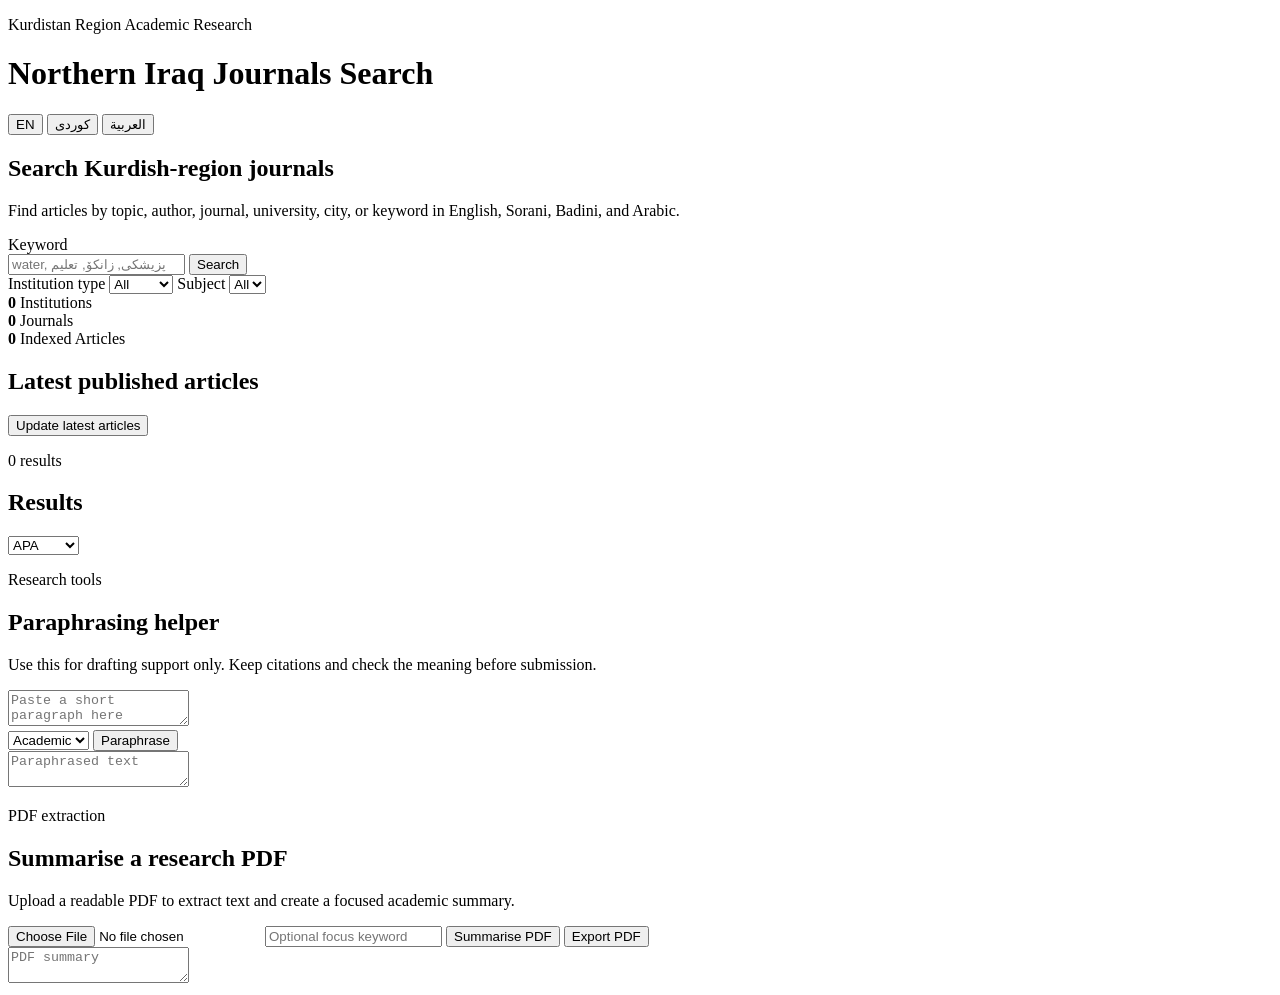
==== public/index.html @ f549db28 "Show latest articles and add refresh action" ====
<!doctype html>
<html lang="en">
  <head>
    <meta charset="utf-8">
    <meta name="viewport" content="width=device-width, initial-scale=1">
    <title>Northern Iraq Journals Search</title>
    <link rel="stylesheet" href="/styles.css">
  </head>
  <body>
    <header class="topbar">
      <div>
        <p class="eyebrow">Kurdistan Region Academic Research</p>
        <h1>Northern Iraq Journals Search</h1>
      </div>
      <nav class="language-switcher" aria-label="Language">
        <button data-lang="en" class="active" type="button">EN</button>
        <button data-lang="ku" type="button">کوردی</button>
        <button data-lang="ar" type="button">العربية</button>
      </nav>
    </header>

    <main>
      <section class="search-panel" aria-labelledby="search-title">
        <div class="search-copy">
          <h2 id="search-title" data-i18n="searchTitle">Search Kurdish-region journals</h2>
          <p data-i18n="searchHint">Find articles by topic, author, journal, university, city, or keyword in English, Sorani, Badini, and Arabic.</p>
        </div>
        <form id="search-form" class="search-form">
          <label for="query" data-i18n="keyword">Keyword</label>
          <div class="search-row">
            <input id="query" name="query" type="search" autocomplete="off" placeholder="water, پزیشکی, زانکۆ, تعليم">
            <button type="submit" data-i18n="searchButton">Search</button>
          </div>
          <div class="filters">
            <label>
              <span data-i18n="institutionType">Institution type</span>
              <select id="type-filter">
                <option value="all" data-i18n="all">All</option>
                <option value="public" data-i18n="public">Public</option>
                <option value="private" data-i18n="private">Private</option>
              </select>
            </label>
            <label>
              <span data-i18n="subject">Subject</span>
              <select id="subject-filter">
                <option value="all" data-i18n="all">All</option>
              </select>
            </label>
          </div>
        </form>
      </section>

      <section class="stats" aria-label="Catalog statistics">
        <article>
          <strong id="institution-count">0</strong>
          <span data-i18n="institutions">Institutions</span>
        </article>
        <article>
          <strong id="journal-count">0</strong>
          <span data-i18n="journals">Journals</span>
        </article>
        <article>
          <strong id="article-count">0</strong>
          <span data-i18n="seedArticles">Indexed Articles</span>
        </article>
      </section>

      <section class="workspace">
        <aside class="catalog-panel" aria-labelledby="catalog-title">
          <div class="latest-heading">
            <h2 id="catalog-title" data-i18n="catalogTitle">Latest published articles</h2>
            <button id="refresh-articles-button" type="button" data-i18n="refreshArticles">Update latest articles</button>
          </div>
          <p id="refresh-status" class="refresh-status" aria-live="polite"></p>
          <div id="latest-articles" class="latest-articles"></div>
        </aside>

        <section class="results-panel" aria-live="polite">
          <div class="results-heading">
            <div>
              <p class="eyebrow" id="result-count">0 results</p>
              <h2 data-i18n="resultsTitle">Results</h2>
            </div>
            <select id="citation-style" aria-label="Citation style">
              <option value="apa">APA</option>
              <option value="mla">MLA</option>
              <option value="chicago">Chicago</option>
              <option value="bibtex">BibTeX</option>
            </select>
          </div>
          <div id="results" class="results"></div>
        </section>
      </section>

      <section class="tool-panel" aria-labelledby="paraphrase-title">
        <div>
          <p class="eyebrow" data-i18n="assistantTools">Research tools</p>
          <h2 id="paraphrase-title" data-i18n="paraphraseTitle">Paraphrasing helper</h2>
          <p data-i18n="paraphraseNote">Use this for drafting support only. Keep citations and check the meaning before submission.</p>
        </div>
        <div class="paraphrase-grid">
          <textarea id="paraphrase-input" placeholder="Paste a short paragraph here"></textarea>
          <div>
            <div class="tool-actions">
              <select id="paraphrase-tone">
                <option value="academic" data-i18n="academicTone">Academic</option>
                <option value="simple" data-i18n="simpleTone">Simple</option>
              </select>
              <button id="paraphrase-button" type="button" data-i18n="paraphraseButton">Paraphrase</button>
            </div>
            <textarea id="paraphrase-output" readonly placeholder="Paraphrased text"></textarea>
          </div>
        </div>
      </section>

      <section class="tool-panel" aria-labelledby="pdf-summary-title">
        <div>
          <p class="eyebrow" data-i18n="pdfTool">PDF extraction</p>
          <h2 id="pdf-summary-title" data-i18n="pdfSummaryTitle">Summarise a research PDF</h2>
          <p data-i18n="pdfSummaryNote">Upload a readable PDF to extract text and create a focused academic summary.</p>
        </div>
        <div class="pdf-tool">
          <div class="pdf-controls">
            <input id="pdf-file" type="file" accept="application/pdf">
            <input id="pdf-keyword" type="text" placeholder="Optional focus keyword">
            <button id="pdf-summary-button" type="button" data-i18n="pdfSummaryButton">Summarise PDF</button>
            <button id="export-summary-button" type="button" data-i18n="exportSummaryButton">Export PDF</button>
          </div>
          <textarea id="pdf-summary-output" readonly placeholder="PDF summary"></textarea>
        </div>
      </section>
    </main>

    <template id="result-template">
      <article class="result-card">
        <div class="result-main">
          <div class="result-meta"></div>
          <h3></h3>
          <p class="localized-title"></p>
          <p class="summary"></p>
          <div class="tags"></div>
          <div class="actions">
            <a class="pdf-link" target="_blank" rel="noreferrer">PDF</a>
            <button class="copy-citation" type="button">Copy citation</button>
            <button class="copy-summary" type="button">Copy summary</button>
          </div>
        </div>
        <dl class="journal-metrics">
          <div><dt>Journal</dt><dd class="journal-name"></dd></div>
          <div><dt>University</dt><dd class="institution-name"></dd></div>
          <div><dt>Impact factor</dt><dd class="impact-factor"></dd></div>
          <div><dt>Ranking</dt><dd class="ranking"></dd></div>
        </dl>
        <pre class="citation"></pre>
      </article>
    </template>

    <script src="/app.js"></script>
  </body>
</html>
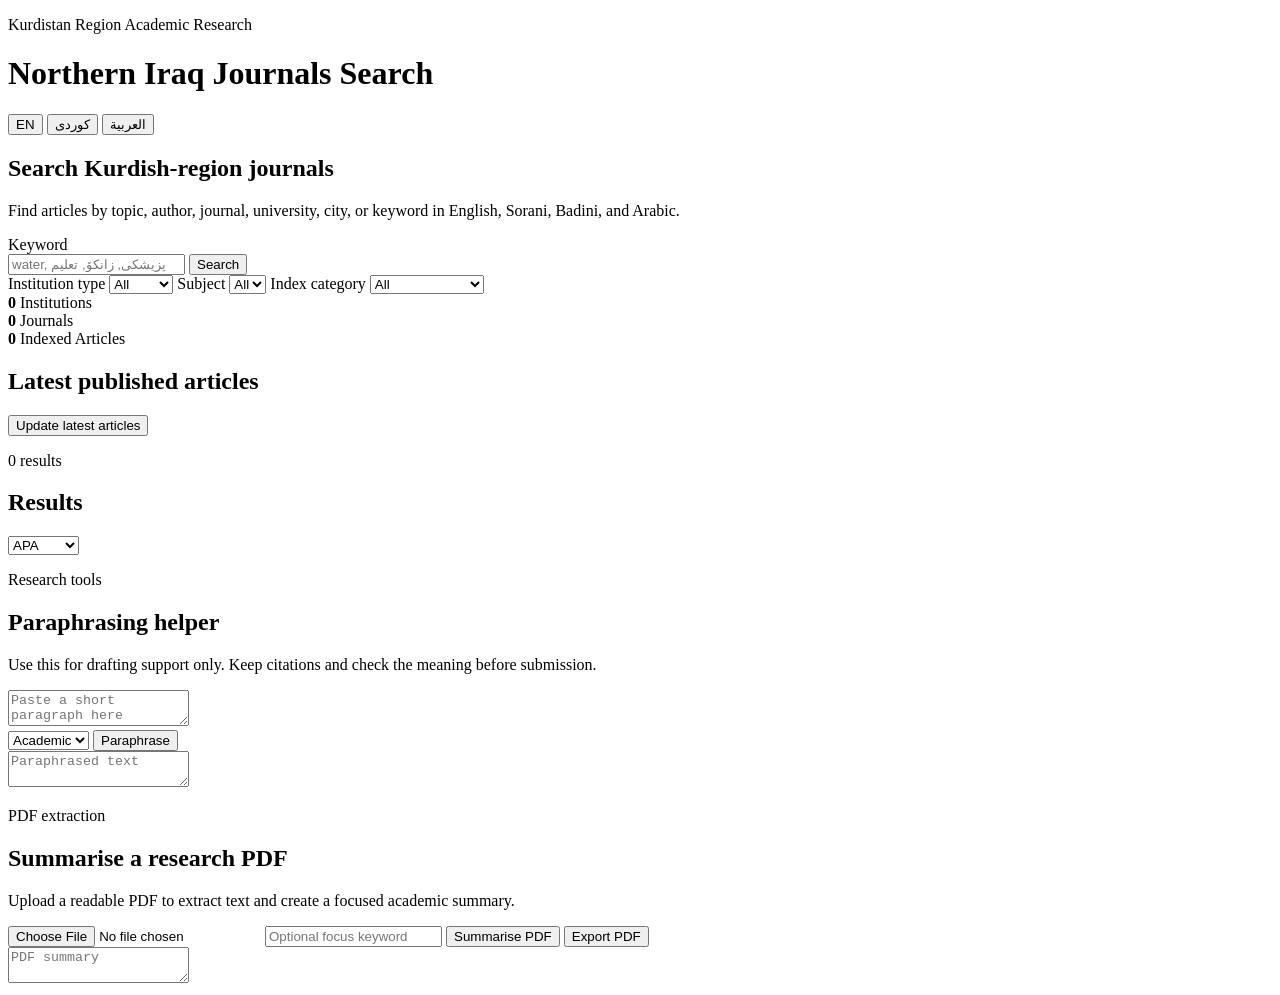
==== commit c1bf3025: "Add Scopus DOAJ journals and filter" ====
--- a/public/index.html
+++ b/public/index.html
@@ -44,6 +44,13 @@
               <span data-i18n="subject">Subject</span>
               <select id="subject-filter">
                 <option value="all" data-i18n="all">All</option>
+              </select>
+            </label>
+            <label>
+              <span data-i18n="indexCategory">Index category</span>
+              <select id="index-filter">
+                <option value="all" data-i18n="all">All</option>
+                <option value="scopus-doaj">Scopus / DOAJ</option>
               </select>
             </label>
           </div>
@@ -149,6 +156,7 @@
           <div><dt>Journal</dt><dd class="journal-name"></dd></div>
           <div><dt>University</dt><dd class="institution-name"></dd></div>
           <div><dt>Impact factor</dt><dd class="impact-factor"></dd></div>
+          <div><dt>Indexing</dt><dd class="indexing-status"></dd></div>
           <div><dt>Ranking</dt><dd class="ranking"></dd></div>
         </dl>
         <pre class="citation"></pre>
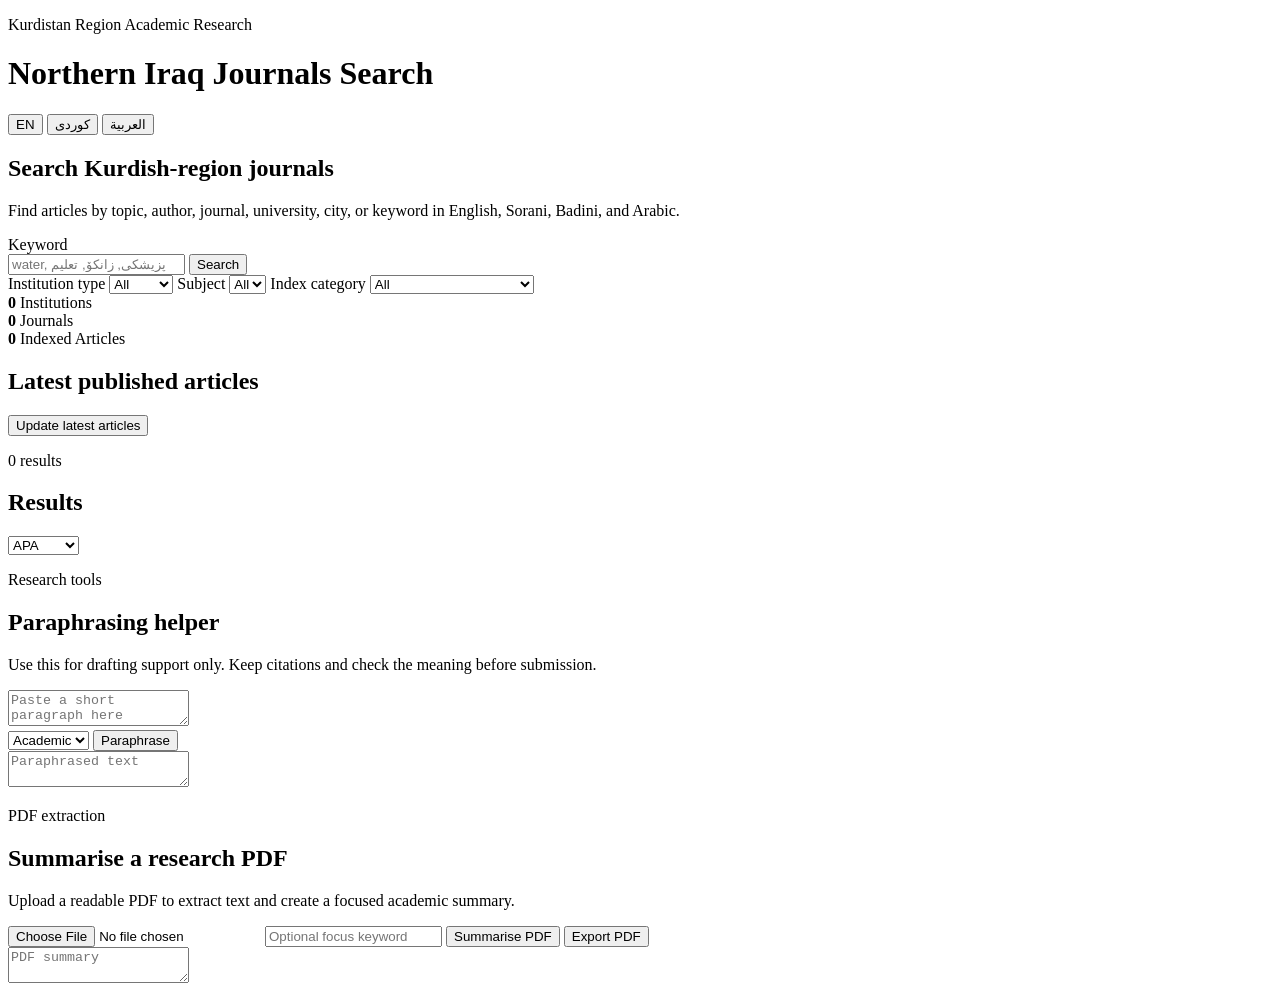
==== commit 345aa873: "Show Scopus DOAJ filter in search form" ====
--- a/public/index.html
+++ b/public/index.html
@@ -50,7 +50,7 @@
               <span data-i18n="indexCategory">Index category</span>
               <select id="index-filter">
                 <option value="all" data-i18n="all">All</option>
-                <option value="scopus-doaj">Scopus / DOAJ</option>
+                <option value="scopus-doaj">Scopus / DOAJ journals</option>
               </select>
             </label>
           </div>
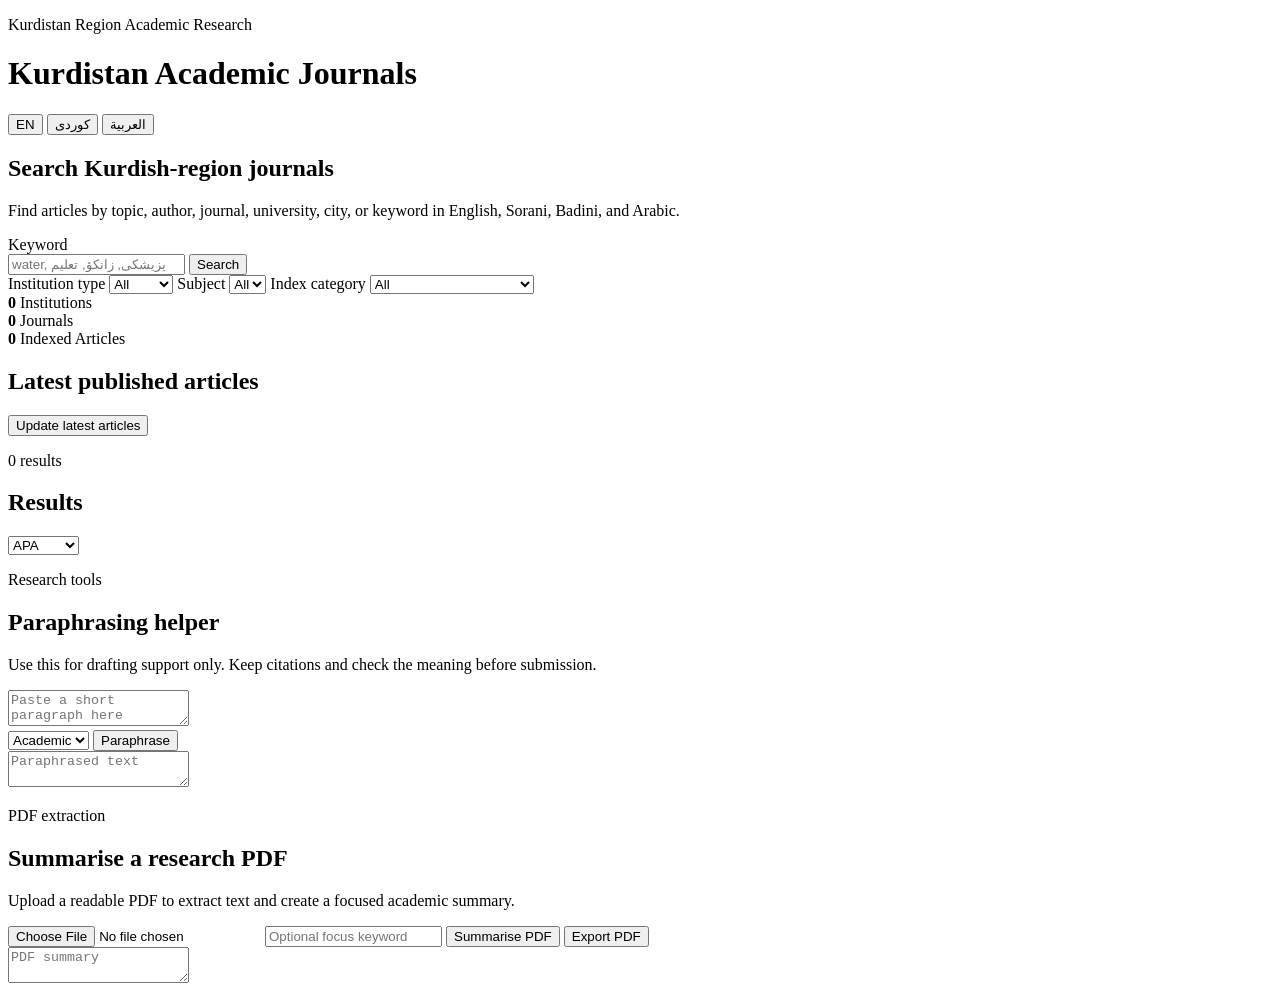
==== commit 04635d44: "Rename app to Kurdistan Academic Journals" ====
--- a/public/index.html
+++ b/public/index.html
@@ -3,14 +3,14 @@
   <head>
     <meta charset="utf-8">
     <meta name="viewport" content="width=device-width, initial-scale=1">
-    <title>Northern Iraq Journals Search</title>
+    <title>Kurdistan Academic Journals</title>
     <link rel="stylesheet" href="/styles.css">
   </head>
   <body>
     <header class="topbar">
       <div>
         <p class="eyebrow">Kurdistan Region Academic Research</p>
-        <h1>Northern Iraq Journals Search</h1>
+        <h1>Kurdistan Academic Journals</h1>
       </div>
       <nav class="language-switcher" aria-label="Language">
         <button data-lang="en" class="active" type="button">EN</button>
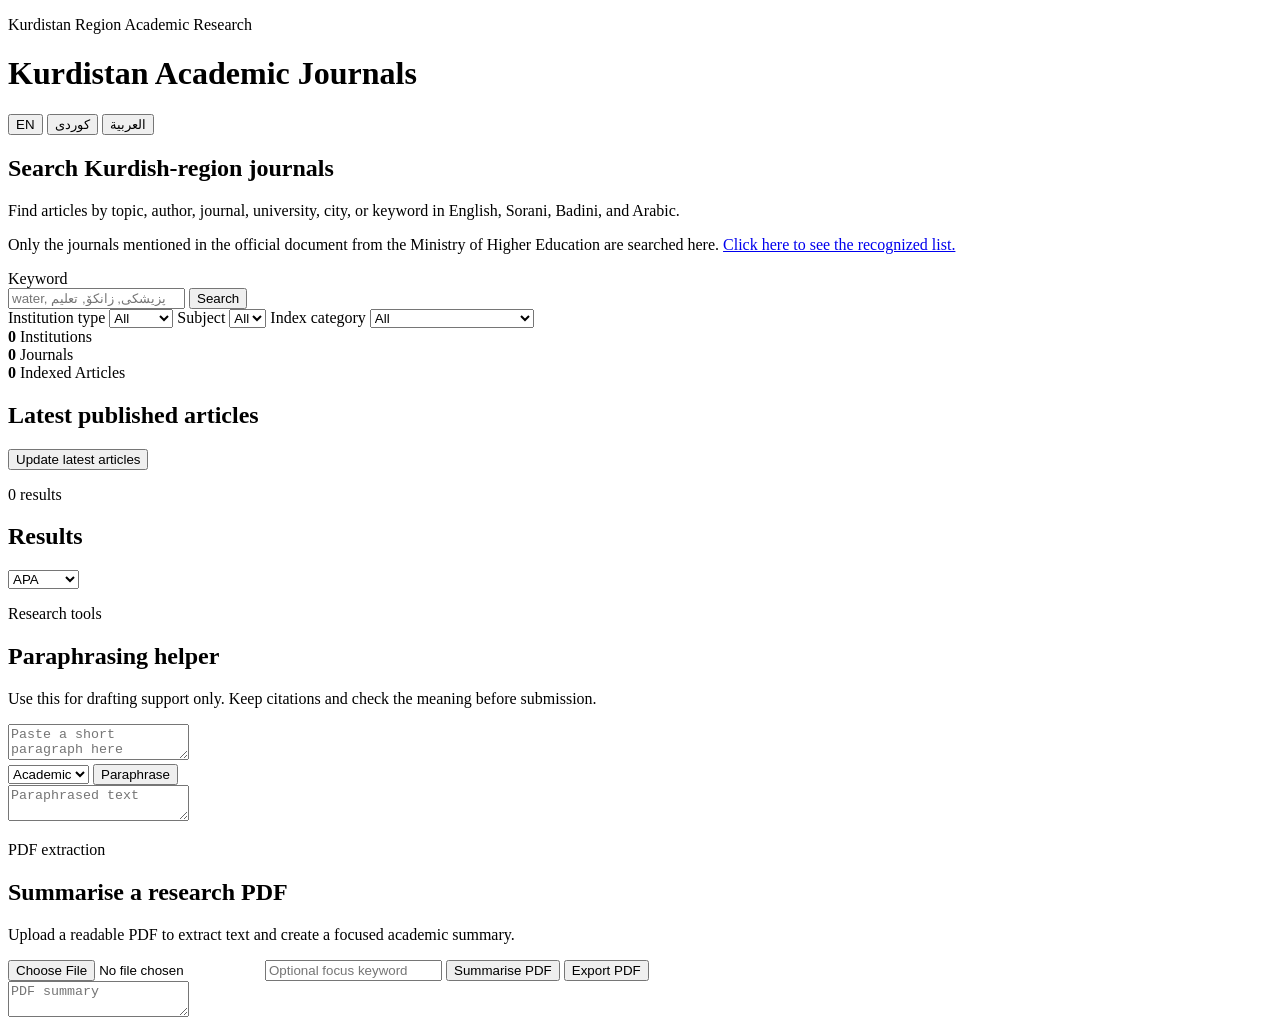
==== commit 36cf9b59: "Link ministry journal list in search panel" ====
--- a/public/index.html
+++ b/public/index.html
@@ -24,6 +24,10 @@
         <div class="search-copy">
           <h2 id="search-title" data-i18n="searchTitle">Search Kurdish-region journals</h2>
           <p data-i18n="searchHint">Find articles by topic, author, journal, university, city, or keyword in English, Sorani, Badini, and Arabic.</p>
+          <p class="source-note">
+            <span data-i18n="sourceNotePrefix">Only the journals mentioned in the official document from the Ministry of Higher Education are searched here.</span>
+            <a href="/docs/ministry-recognized-journal-list.pdf" target="_blank" rel="noopener" data-i18n="sourceNoteLink">Click here to see the recognized list.</a>
+          </p>
         </div>
         <form id="search-form" class="search-form">
           <label for="query" data-i18n="keyword">Keyword</label>
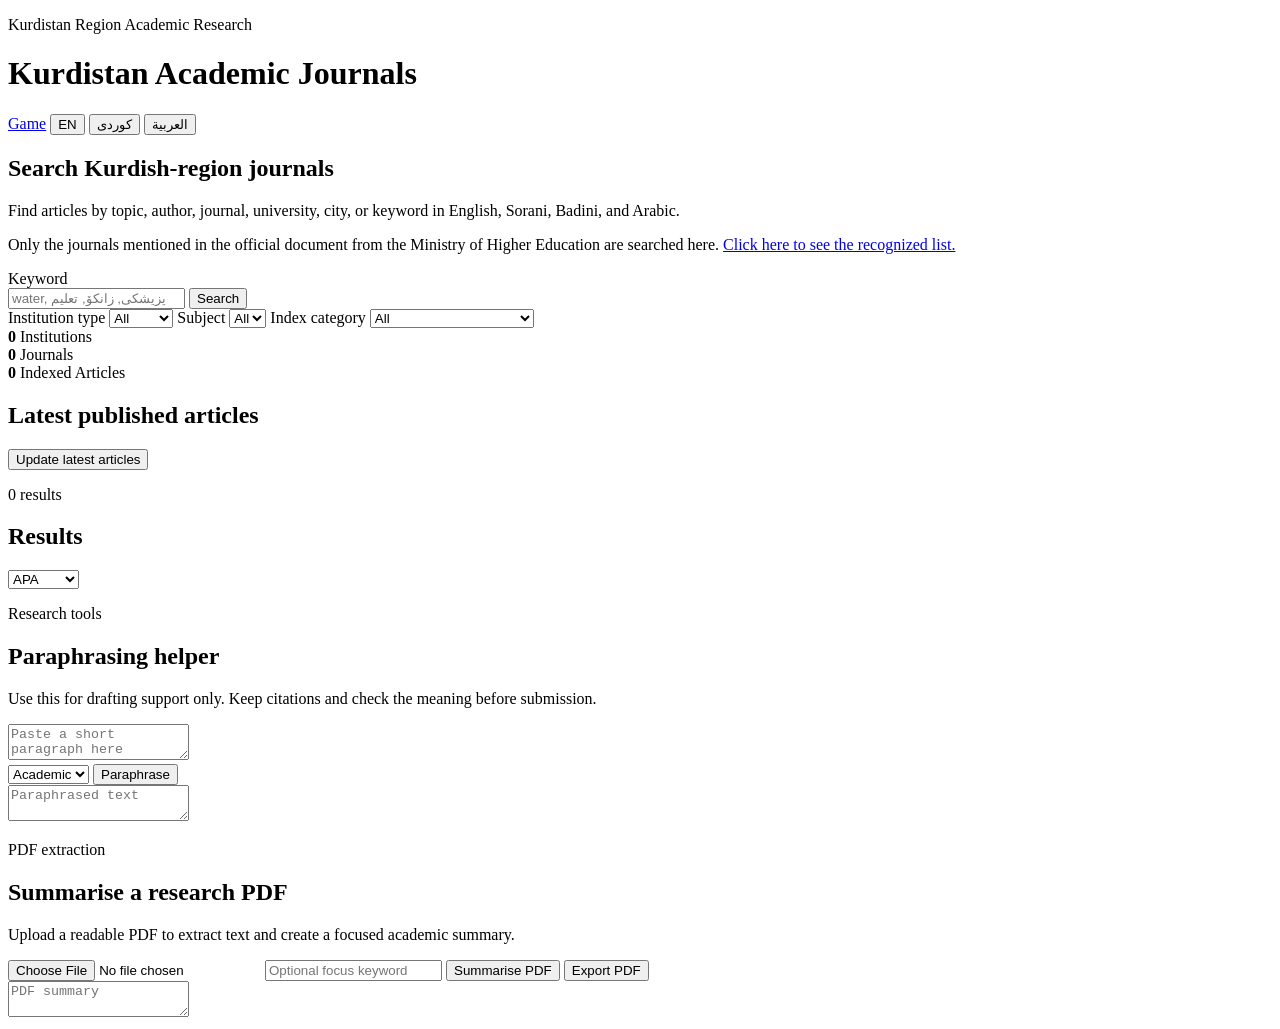
==== commit 591f29f5: "Add network design game" ====
--- a/public/index.html
+++ b/public/index.html
@@ -13,6 +13,7 @@
         <h1>Kurdistan Academic Journals</h1>
       </div>
       <nav class="language-switcher" aria-label="Language">
+        <a class="game-nav-link" href="/network-game.html">Game</a>
         <button data-lang="en" class="active" type="button">EN</button>
         <button data-lang="ku" type="button">کوردی</button>
         <button data-lang="ar" type="button">العربية</button>
@@ -26,7 +27,7 @@
           <p data-i18n="searchHint">Find articles by topic, author, journal, university, city, or keyword in English, Sorani, Badini, and Arabic.</p>
           <p class="source-note">
             <span data-i18n="sourceNotePrefix">Only the journals mentioned in the official document from the Ministry of Higher Education are searched here.</span>
-            <a href="/docs/ministry-recognized-journal-list.pdf" target="_blank" rel="noopener" data-i18n="sourceNoteLink">Click here to see the recognized list.</a>
+            <a href="https://pub-5233c0e61cb34475844ce516f8456672.r2.dev/ministry-recognized-journal-list.pdf" target="_blank" rel="noopener" data-i18n="sourceNoteLink">Click here to see the recognized list.</a>
           </p>
         </div>
         <form id="search-form" class="search-form">
@@ -161,6 +162,7 @@
           <div><dt>University</dt><dd class="institution-name"></dd></div>
           <div><dt>Impact factor</dt><dd class="impact-factor"></dd></div>
           <div><dt>Indexing</dt><dd class="indexing-status"></dd></div>
+          <div><dt>DOI</dt><dd class="doi-status"></dd></div>
           <div><dt>Ranking</dt><dd class="ranking"></dd></div>
         </dl>
         <pre class="citation"></pre>
